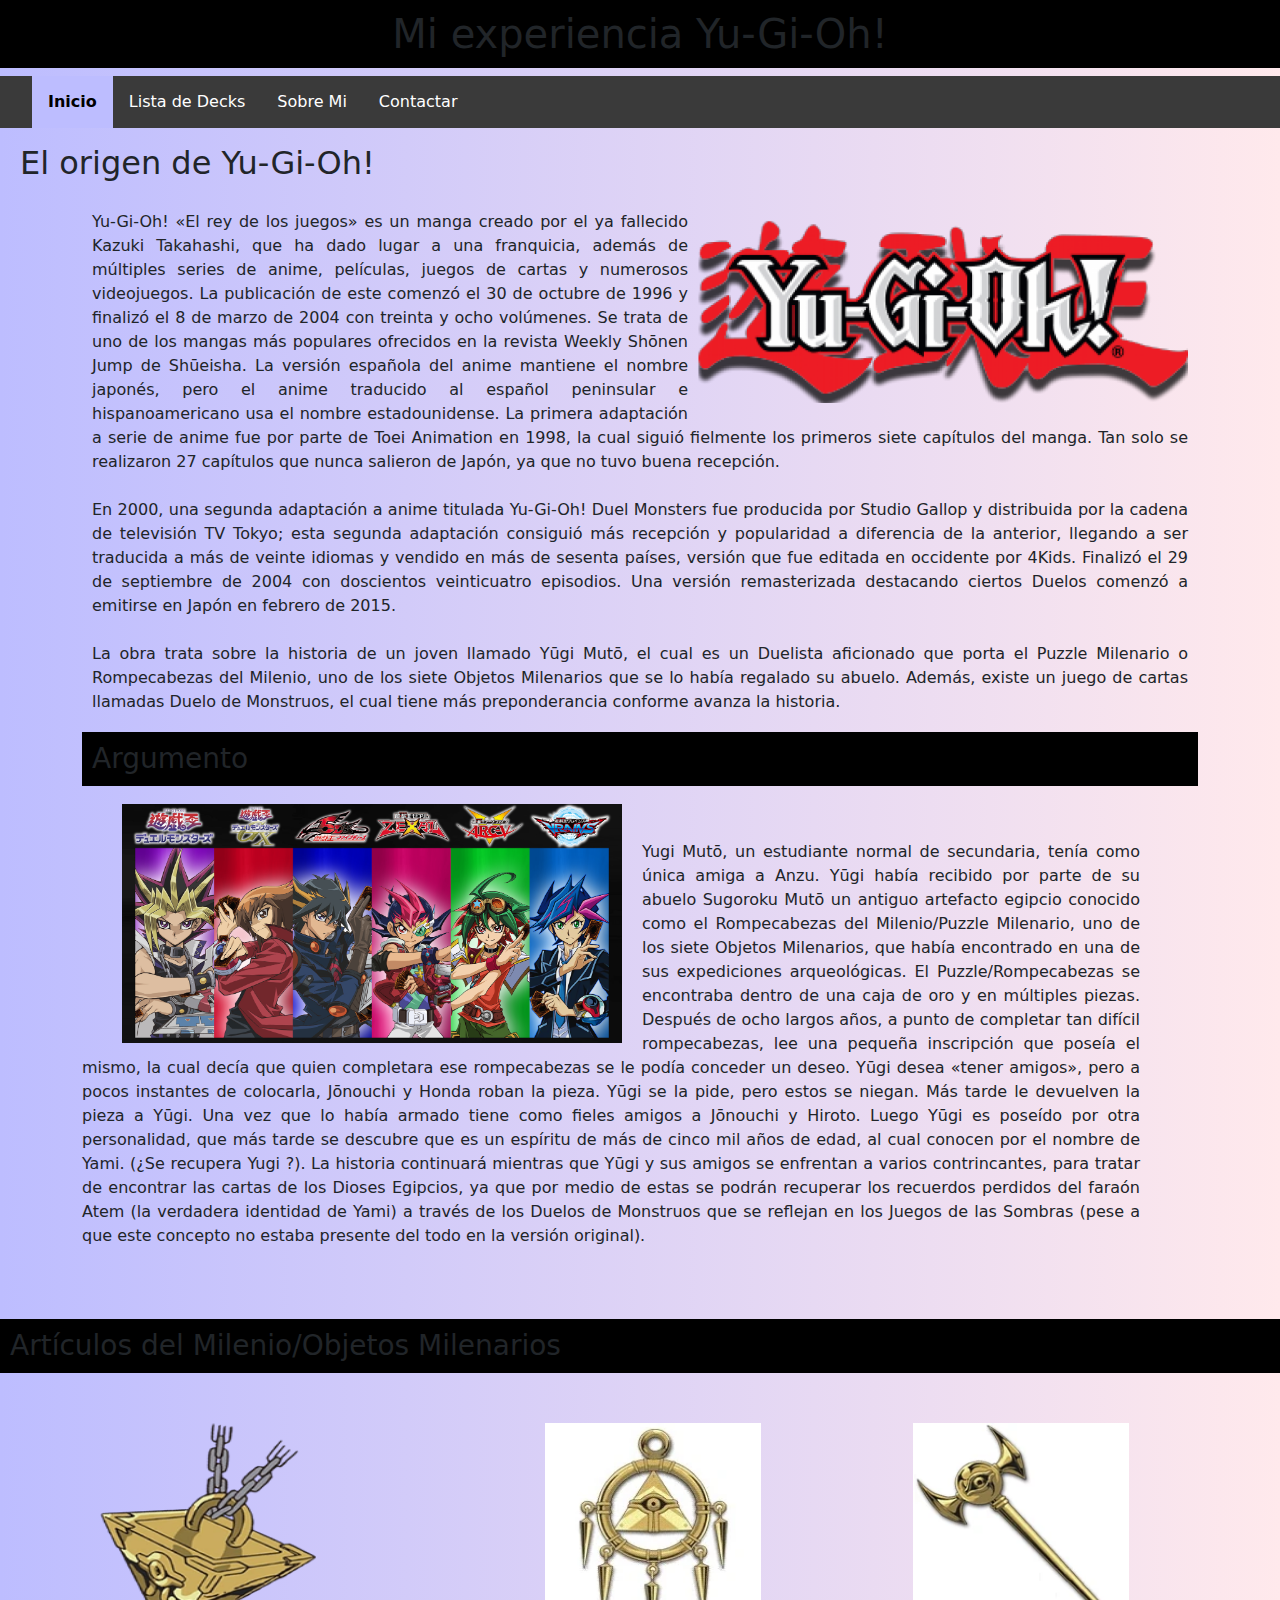
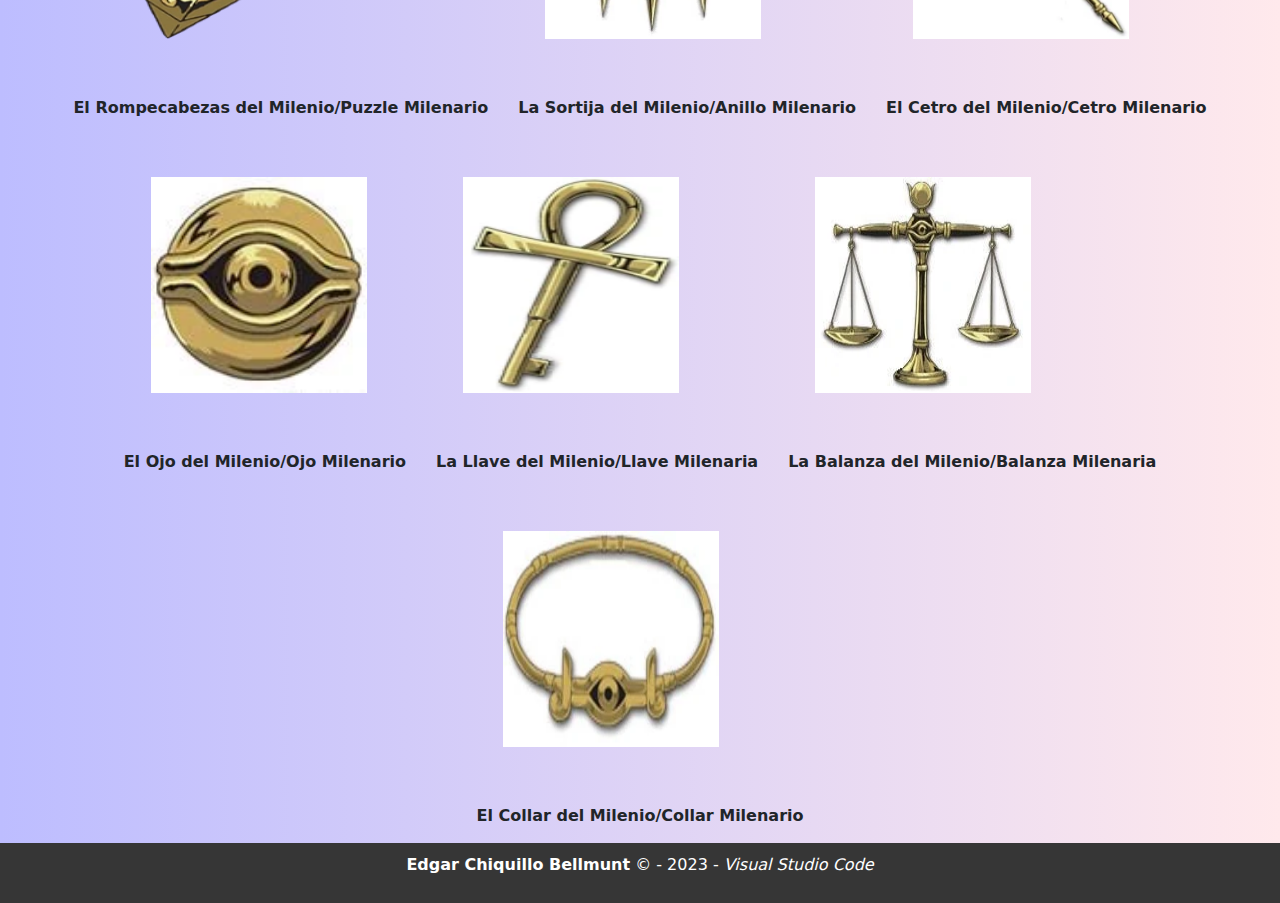
==== Introduciendo_Boostrap/index.html @ 5eea3423 "boostrap" ====
<!DOCTYPE html>
<html lang="en">

<head>
    <!-- Metadatos -->
    <meta charset="UTF-8">
    <meta name="viewport" content="width=device-width, initial-scale=1.0">
    <meta name="author" content="Edgar Chiquillo">
    <meta name="kaywords" content="yu-gi-oh, deck lists">
    <link rel="stylesheet" href="styles/index.css">
    <link rel="shortcut icon" href="assets/index/favicon.png" type="image/x-icon">
    <link rel="stylesheet" href="bt/css/bootstrap.min.css">
    <title>Experiencia Yu-Gi-Oh!</title>

</head>

<body><!-- Cuerpo de la página -->

    <!-- Menú de la página -->
    <header>
        <h1>Mi experiencia Yu-Gi-Oh!</h1>
        <nav>
            <ul>
                <li><a class="active" href="index.html">Inicio</a></li>
                <li><a href="pages/listas.html">Lista de Decks</a></li>
                <li><a href="pages/sobreMi.html">Sobre Mi</a></li>
                <li><a href="pages/contacto.html">Contactar</a></li>
            </ul>
        </nav>
    </header>

    <h2>El origen de Yu-Gi-Oh!</h2>
    <!-- Introducción principal -->
    <article class="container">

        <img class="image" src="assets/index/Yugi_2.png" alt="ERROR" />

        <p class="principal">
            Yu-Gi-Oh! «El rey de los juegos» es un manga creado por el ya fallecido Kazuki Takahashi, que ha
            dado lugar a una franquicia, además de múltiples series de anime, películas,
            juegos de cartas y numerosos videojuegos. La publicación de este comenzó el 30 de octubre de 1996 y
            finalizó el 8 de marzo de 2004 con treinta y ocho volúmenes. Se trata de uno
            de los mangas más populares ofrecidos en la revista Weekly Shōnen Jump de Shūeisha. La versión
            española del anime mantiene el nombre japonés, pero el anime traducido al español peninsular e
            hispanoamericano usa el nombre estadounidense. La primera adaptación a serie de anime
            fue por parte de Toei Animation en 1998, la cual siguió fielmente los primeros siete capítulos del
            manga. Tan solo se realizaron 27 capítulos que nunca salieron de Japón, ya que no tuvo buena
            recepción.
            <br><br>
            En 2000, una segunda adaptación a anime titulada Yu-Gi-Oh! Duel Monsters fue producida por Studio
            Gallop y distribuida por la cadena de televisión TV Tokyo; esta segunda adaptación consiguió más
            recepción y popularidad a diferencia de la anterior, llegando a ser traducida a más de
            veinte idiomas y vendido en más de sesenta países, versión que fue editada en occidente por 4Kids.
            Finalizó el 29 de septiembre de 2004 con doscientos veinticuatro episodios. Una versión
            remasterizada destacando ciertos Duelos comenzó a emitirse en Japón en febrero de 2015.
            <br><br>
            La obra trata sobre la historia de un joven llamado Yūgi Mutō, el cual es un Duelista aficionado que
            porta el Puzzle Milenario o Rompecabezas del Milenio, uno de los siete Objetos Milenarios
            que se lo había regalado su abuelo. Además, existe un juego de cartas llamadas Duelo de Monstruos,
            el cual tiene más preponderancia conforme avanza la historia.
        </p>

        <h3>Argumento</h3>

        <img class="image2" src="assets/index/Yugi_1.png" alt="ERROR" />

        <p class="secundary">Yugi Mutō, un estudiante normal de secundaria, tenía como única amiga a Anzu. Yūgi había
            recibido por
            parte de su abuelo Sugoroku Mutō un antiguo artefacto egipcio conocido como el Rompecabezas del
            Milenio/Puzzle Milenario, uno de los siete Objetos Milenarios, que había encontrado en una de sus
            expediciones arqueológicas. El Puzzle/Rompecabezas se encontraba dentro de una caja de oro y en
            múltiples piezas. Después de ocho largos años, a punto de completar tan difícil rompecabezas, lee una
            pequeña inscripción que poseía el mismo, la cual decía que quien completara ese rompecabezas se le podía
            conceder un deseo. Yūgi desea «tener amigos», pero a pocos instantes de colocarla, Jōnouchi y Honda
            roban la pieza. Yūgi se la pide, pero estos se niegan. Más tarde le devuelven la pieza a Yūgi. Una vez
            que lo había armado tiene como fieles amigos a Jōnouchi y Hiroto. Luego Yūgi es poseído por otra
            personalidad, que más tarde se descubre que es un espíritu de más de cinco mil años de edad, al cual
            conocen por el nombre de Yami. (¿Se recupera Yugi ?). La historia continuará mientras que Yūgi
            y sus amigos se enfrentan a varios contrincantes, para tratar de encontrar las cartas de los Dioses
            Egipcios, ya que por medio de estas se podrán recuperar los recuerdos perdidos del faraón Atem (la
            verdadera identidad de Yami) a través de los Duelos de Monstruos que se reflejan en los Juegos de las
            Sombras (pese a que este concepto no estaba presente del todo en la versión original).
        </p>
    </article>

    <!-- Galeria de imagenes -->
    <h3 class="articulos">Artículos del Milenio/Objetos Milenarios</h3>

    <section class="centrado">

        <div class="galeria">
            <img class="terceraImg" src="assets/index/reliquias/art1.webp" alt="ERROR" />
            <div class="desc"><b>El Rompecabezas del Milenio/Puzzle Milenario</b></div>
        </div>

        <div class="galeria">
            <img class="terceraImg" src="assets/index/reliquias/art2.webp" alt="ERROR" />
            <div class="desc"><b>La Sortija del Milenio/Anillo Milenario</b></div>
        </div>

        <div class="galeria">
            <img class="terceraImg" src="assets/index/reliquias/art3.webp" alt="ERROR" />
            <div class="desc"><b>El Cetro del Milenio/Cetro Milenario</b></div>
        </div>

        <div class="galeria">
            <img class="terceraImg" src="assets/index/reliquias/art4.webp" alt="ERROR" />
            <div class="desc"><b>El Ojo del Milenio/Ojo Milenario</b></div>
        </div>

        <div class="galeria">
            <img class="terceraImg" src="assets/index/reliquias/art5.webp" alt="ERROR" />
            <div class="desc"><b>La Llave del Milenio/Llave Milenaria</b></div>
        </div>

        <div class="galeria">
            <img class="terceraImg" src="assets/index/reliquias/art6.webp" alt="ERROR" />
            <div class="desc"><b>La Balanza del Milenio/Balanza Milenaria</b></div>
        </div>

        <div class="galeria">
            <img class="terceraImg" src="assets/index/reliquias/art7.webp" alt="ERROR" />
            <div class="desc"><b>El Collar del Milenio/Collar Milenario</b></div>
        </div>

    </section>

    <!-- Footer -->
    <footer class="footer">
        <p><b>Edgar Chiquillo Bellmunt</b> &copy; - 2023 - <i>Visual Studio Code</i></p>
    </footer>

    <script src="https://code.jquery.com/jquery-3.6.0.min.js"></script>
    <script src="bt/js/bootstrap.min.js"></script>


</body>

</html>
---- Introduciendo_Boostrap/styles/index.css ----
/* Pagina total */
body {
    font-size: "Times New Roman", Times, serif;
    background: linear-gradient(to right, rgb(189, 189, 255), rgb(255, 233, 236));
    padding: 0;
    margin: 0;
}

header {
    text-align: center;
}

/* Menú */
ul {
    list-style-type: none;
    margin: 0;
    padding: 0;
    overflow: hidden;
    background-color: rgb(58, 58, 58);
}

li {
    float: left;
}

li a {
    display: block;
    color: #ffffff;
    text-align: center;
    padding: 14px 16px;
    text-decoration: none;
}

li a:hover:not(.active) {
    background-color: #000000;
}

.active {
    background-color: rgb(189, 189, 255);
    color: #000000;
    font-weight: bold;
}

/* Títulos */
h1 {
    background-color: #000000;
    padding: 10px;
    margin: 0;
    color: rgb(145, 163, 255);
}

h2 {
    font-size: 24px;
    margin: 20px;
    padding: 0;
}

h3 {
    background-color: rgb(0, 0, 0);
    padding: 10px;
    margin: 0;
    color: rgb(145, 163, 255);
}

/* Cuerpo de la página */
/* Contenedor principal */
.container {
    text-align: justify;
    max-width: 100%;
    margin: 0 auto;
    padding: 20px;
}

.container>.principal {
    margin: 0 10px 2vh 10px;
}

.container>.secundary {
    margin: 6vh 58px 0 0;
}

/* Imagenes contenedor principal*/
.image {
    float: right;
    width: 490px;
    margin: 10px;
}

.image2 {
    float: left;
    width: 500px;
    margin: 10px 20px 0 40px;
}

/* Contenedor secundario */
.articulos {
    margin-top: 4%;
}

.centrado {
    display: flex;
    flex-wrap: wrap;
    justify-content: center;
}

.gallery {
    margin: 5px;
    margin-left: 10px;
    border: 1px solid #ffffff;
    float: left;
}

/* Imagenes contenedor secundario */
.terceraImg {
    padding: 42px;
    align-items: flex-start;
    width: 300px;
    height: 300px;
}

.desc {
    padding: 15px;
    text-align: center;
}

/* Pie de página */
.footer {
    background-color: rgb(54, 54, 54);
    color: #ffffff;
    padding: 10px;
    text-align: center;
    clear: both;
}
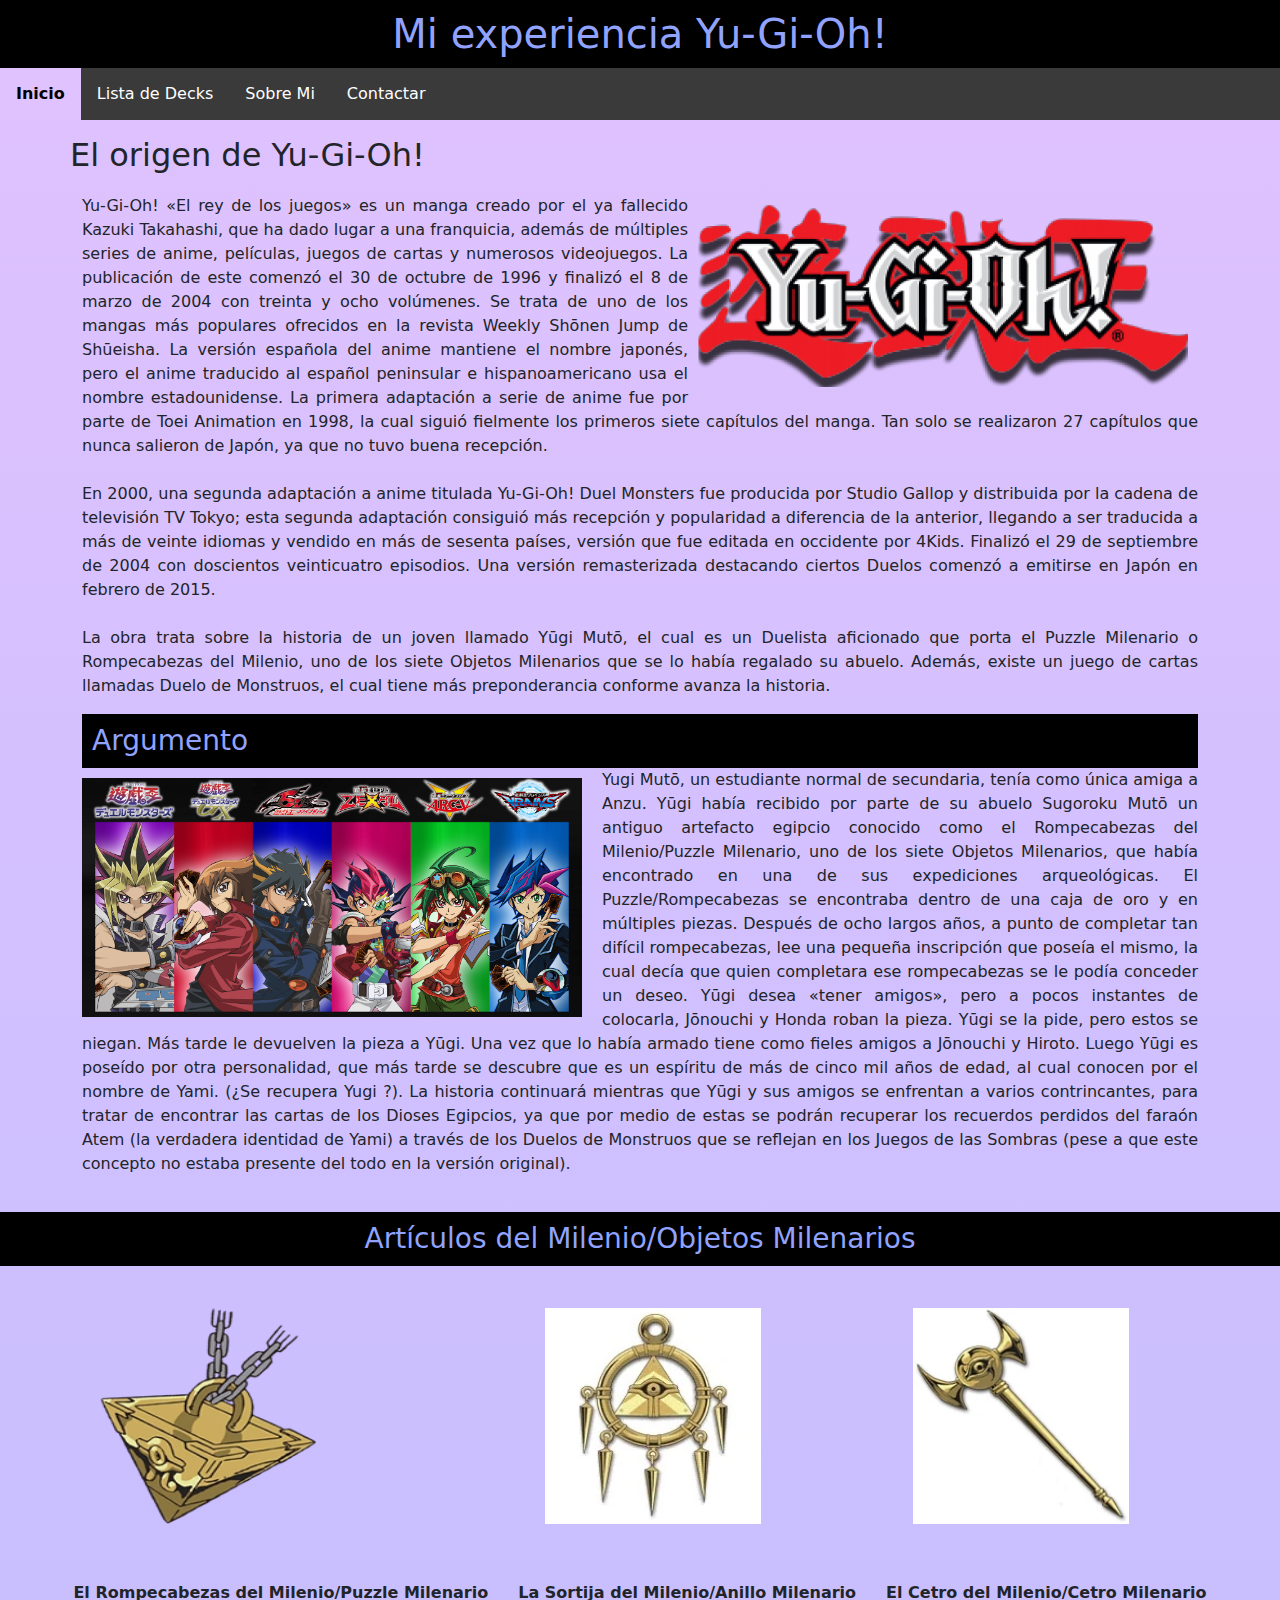
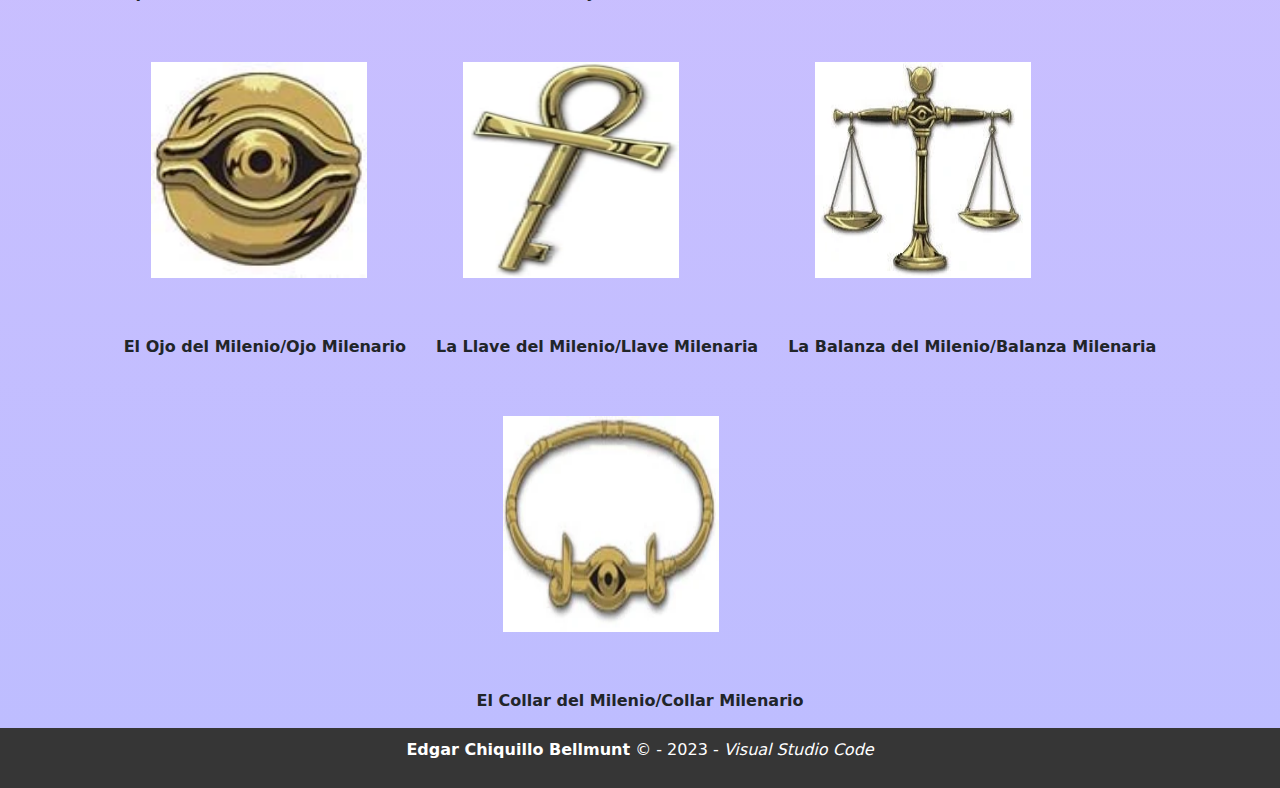
==== commit bf38c906: "boostrap2" ====
--- a/Introduciendo_Boostrap/index.html
+++ b/Introduciendo_Boostrap/index.html
@@ -18,7 +18,7 @@
 
     <!-- Menú de la página -->
     <header>
-        <h1>Mi experiencia Yu-Gi-Oh!</h1>
+        <h1 class="titleUno">Mi experiencia Yu-Gi-Oh!</h1>
         <nav>
             <ul>
                 <li><a class="active" href="index.html">Inicio</a></li>
@@ -29,13 +29,13 @@
         </nav>
     </header>
 
-    <h2>El origen de Yu-Gi-Oh!</h2>
+    <h2 class="titleDos">El origen de Yu-Gi-Oh!</h2>
     <!-- Introducción principal -->
     <article class="container">
 
         <img class="image" src="assets/index/Yugi_2.png" alt="ERROR" />
 
-        <p class="principal">
+        <p>
             Yu-Gi-Oh! «El rey de los juegos» es un manga creado por el ya fallecido Kazuki Takahashi, que ha
             dado lugar a una franquicia, además de múltiples series de anime, películas,
             juegos de cartas y numerosos videojuegos. La publicación de este comenzó el 30 de octubre de 1996 y
@@ -64,7 +64,7 @@
 
         <img class="image2" src="assets/index/Yugi_1.png" alt="ERROR" />
 
-        <p class="secundary">Yugi Mutō, un estudiante normal de secundaria, tenía como única amiga a Anzu. Yūgi había
+        <p>Yugi Mutō, un estudiante normal de secundaria, tenía como única amiga a Anzu. Yūgi había
             recibido por
             parte de su abuelo Sugoroku Mutō un antiguo artefacto egipcio conocido como el Rompecabezas del
             Milenio/Puzzle Milenario, uno de los siete Objetos Milenarios, que había encontrado en una de sus
--- a/Introduciendo_Boostrap/styles/index.css
+++ b/Introduciendo_Boostrap/styles/index.css
@@ -1,7 +1,7 @@
 /* Pagina total */
 body {
     font-size: "Times New Roman", Times, serif;
-    background: linear-gradient(to right, rgb(189, 189, 255), rgb(255, 233, 236));
+    background: linear-gradient(to top, rgb(189, 189, 255), rgb(224, 194, 254));
     padding: 0;
     margin: 0;
 }
@@ -14,7 +14,7 @@
 ul {
     list-style-type: none;
     margin: 0;
-    padding: 0;
+    padding: 0 !important;
     overflow: hidden;
     background-color: rgb(58, 58, 58);
 }
@@ -36,25 +36,12 @@
 }
 
 .active {
-    background-color: rgb(189, 189, 255);
+    background-color: rgb(224, 194, 254);
     color: #000000;
     font-weight: bold;
 }
 
 /* Títulos */
-h1 {
-    background-color: #000000;
-    padding: 10px;
-    margin: 0;
-    color: rgb(145, 163, 255);
-}
-
-h2 {
-    font-size: 24px;
-    margin: 20px;
-    padding: 0;
-}
-
 h3 {
     background-color: rgb(0, 0, 0);
     padding: 10px;
@@ -89,12 +76,12 @@
 .image2 {
     float: left;
     width: 500px;
-    margin: 10px 20px 0 40px;
+    margin: 10px 20px 0 0 !important;
 }
 
 /* Contenedor secundario */
 .articulos {
-    margin-top: 4%;
+    text-align: center !important;
 }
 
 .centrado {
